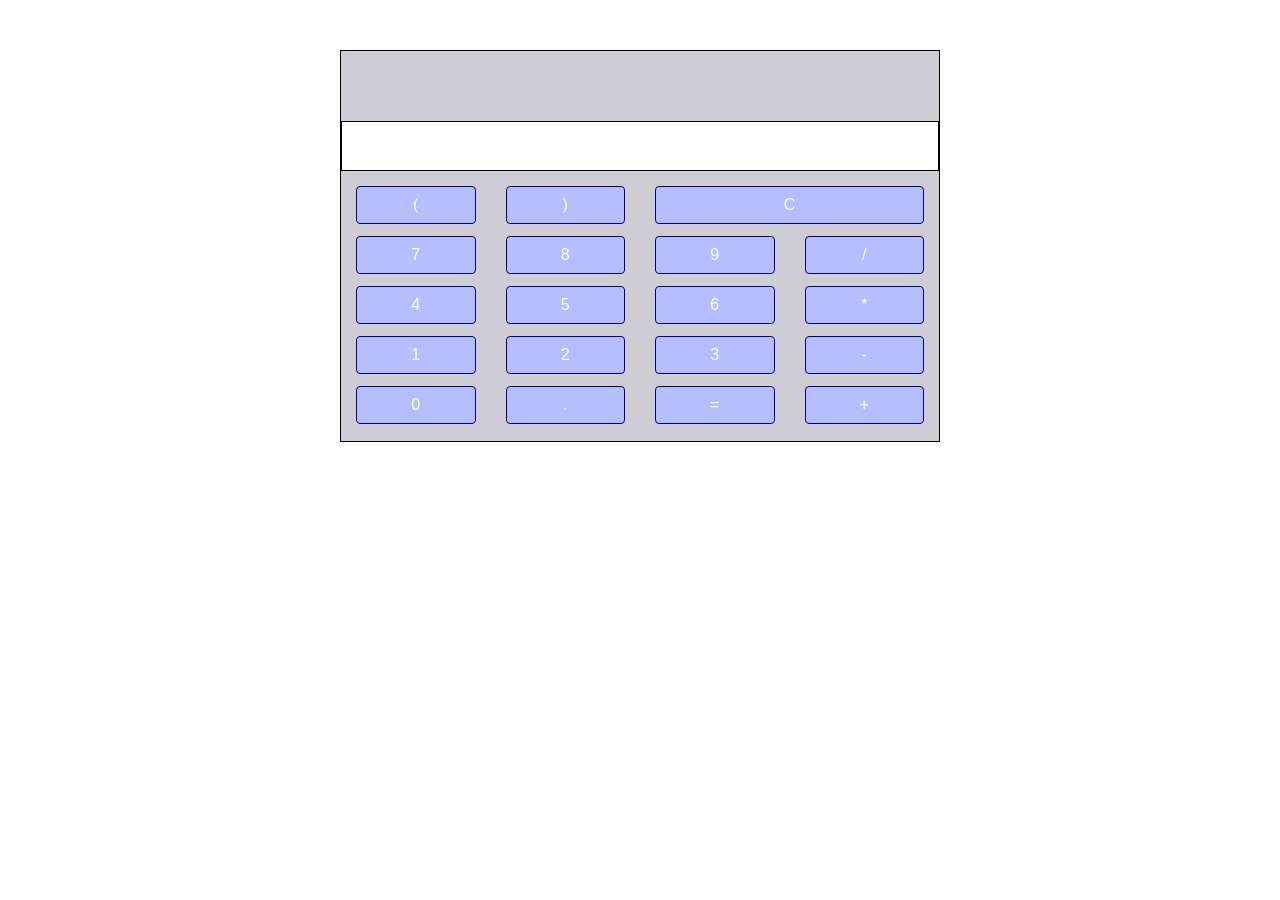
==== public/index.html @ c85efa23 "Initialized calculator for hosting" ====
<!DOCTYPE html>
<html lang="en">
  <head>
    <!-- Required meta tags -->
    <meta charset="utf-8">
    <meta name="viewport" content="width=device-width, initial-scale=1, shrink-to-fit=no">

    <!-- Bootstrap CSS -->
    <link rel="stylesheet" href="https://stackpath.bootstrapcdn.com/bootstrap/4.4.1/css/bootstrap.min.css" integrity="sha384-Vkoo8x4CGsO3+Hhxv8T/Q5PaXtkKtu6ug5TOeNV6gBiFeWPGFN9MuhOf23Q9Ifjh" crossorigin="anonymous">

    <link rel="stylesheet" href="styles.css">
    <title>Calculator</title>
  </head>
  <body>
    <div id="screen">
      <div id="calculator" class="container">
        <!--  Output Field -->
        <div class="row">
          <div class="col-md-12" id="outputscreen">
            <h1></h1>
          </div>
        </div>
        <!--  Input field  -->
        <div class="row">
          <div class="col-md-12" id="inputscreen">
            <h1> </h1>
          </div>
        </div>
        <!--  (, ), C  -->
        <div class="row">
          <div class="col-md-3 col-xs-1">
            <button type="button" class="btn btn-primary" value="(">(</button>
          </div>
          <div class="col-md-3 col-xs-1">
            <button type="button" class="btn btn-primary">)</button>
          </div>
          <div class="col-md-6 col-xs-1">
            <button type="button" class="btn btn-primary">C</button>
          </div>
        </div>
        <!--  7, 8, 9, /  -->
        <div class="row">
          <div class="col-md-3">
            <button type="button" class="btn btn-primary">7</button>
          </div>
          <div class="col-md-3">
            <button type="button" class="btn btn-primary">8</button>
          </div>
          <div class="col-md-3">
            <button type="button" class="btn btn-primary">9</button>
          </div>
          <div class="col-md-3">
            <button type="button" class="btn btn-primary">/</button>
          </div>
        </div>
        <!--  4, 5, 6, *  -->
        <div class="row">
          <div class="col-md-3">
            <button type="button" class="btn btn-primary">4</button>
          </div>
          <div class="col-md-3">
            <button type="button" class="btn btn-primary">5</button>
          </div>
          <div class="col-md-3">
            <button type="button" class="btn btn-primary">6</button>
          </div>
          <div class="col-md-3">
            <button type="button" class="btn btn-primary">*</button>
          </div>
        </div>
        <!--  1, 2, 3, -  -->
        <div class="row">
          <div class="col-md-3">
            <button type="button" class="btn btn-primary">1</button>
          </div>
          <div class="col-md-3">
            <button type="button" class="btn btn-primary">2</button>
          </div>
          <div class="col-md-3">
            <button type="button" class="btn btn-primary">3</button>
          </div>
          <div class="col-md-3">
            <button type="button" class="btn btn-primary">-</button>
          </div>
        </div>
        <!--  0, ., =, +  -->
        <div class="row">
          <div class="col-md-3">
            <button type="button" class="btn btn-primary">0</button>
          </div>
          <div class="col-md-3">
            <button type="button" class="btn btn-primary">.</button>
          </div>
          <div class="col-md-3">
            <button type="button" class="btn btn-primary">=</button>
          </div>
          <div class="col-md-3">
            <button type="button" class="btn btn-primary">+</button>
          </div>
        </div>
      </div>
    </div>

    <!-- Optional JavaScript -->
    <!-- jQuery first, then Popper.js, then Bootstrap JS -->
    <script src="https://code.jquery.com/jquery-3.4.1.slim.min.js" integrity="sha384-J6qa4849blE2+poT4WnyKhv5vZF5SrPo0iEjwBvKU7imGFAV0wwj1yYfoRSJoZ+n" crossorigin="anonymous"></script>
    <script src="https://cdn.jsdelivr.net/npm/popper.js@1.16.0/dist/umd/popper.min.js" integrity="sha384-Q6E9RHvbIyZFJoft+2mJbHaEWldlvI9IOYy5n3zV9zzTtmI3UksdQRVvoxMfooAo" crossorigin="anonymous"></script>
    <script src="https://stackpath.bootstrapcdn.com/bootstrap/4.4.1/js/bootstrap.min.js" integrity="sha384-wfSDF2E50Y2D1uUdj0O3uMBJnjuUD4Ih7YwaYd1iqfktj0Uod8GCExl3Og8ifwB6" crossorigin="anonymous"></script>
    <script src="calculator-logic.js">
    </script>
  </body>
</html>
---- public/styles.css ----
#screen {
  display: flex;
  justify-content: center;
}

#calculator {
  margin-top: 50px;
  padding-top: 20px;
  padding-bottom: 20px;
  width: 600px;
  /*width:100%;*/
  background-color: #CECDD4;
  border-style: solid;
  border-width: 1px;
  border-color: black;
}

.row {
  height: 50px;
}

h1 {
  font-size: 30px;
}

#outputscreen {
  text-align: right;
}

#inputscreen {
  background-color: white;
  border-color: black;
  border-width: 1px;
  border-style: solid;
  text-align: right;
}

.btn-primary {
  width: 100%;
  margin-top: 15px;
  margin-bottom: 5px;
  background-color: #B5BEFF;
  border-color: darkblue;
}
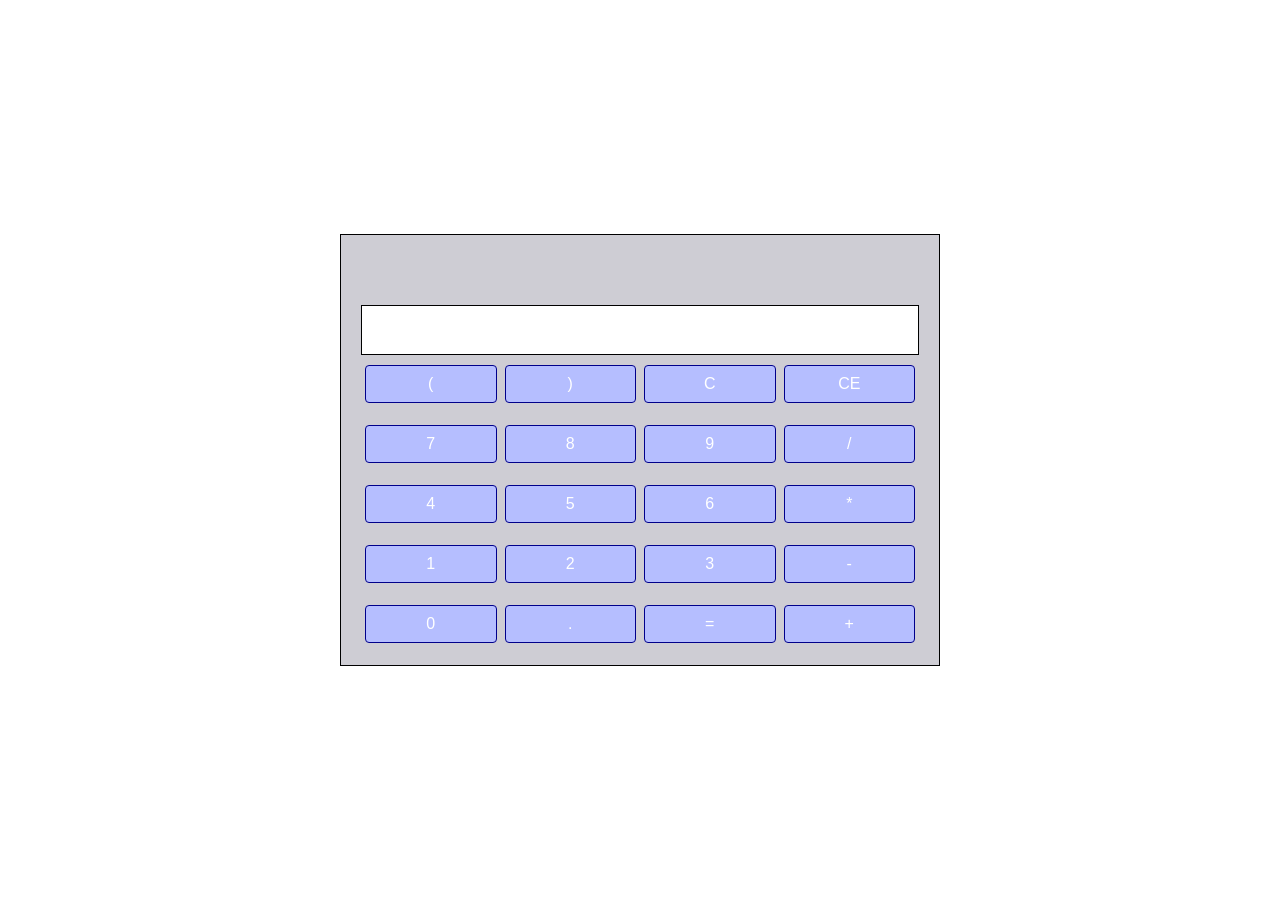
==== commit 95797da5: "Added functionality for resizing to mobile" ====
--- a/public/index.html
+++ b/public/index.html
@@ -28,14 +28,17 @@
         </div>
         <!--  (, ), C  -->
         <div class="row">
-          <div class="col-md-3 col-xs-1">
+          <div class="col-md-3">
             <button type="button" class="btn btn-primary" value="(">(</button>
           </div>
-          <div class="col-md-3 col-xs-1">
+          <div class="col-md-3">
             <button type="button" class="btn btn-primary">)</button>
           </div>
-          <div class="col-md-6 col-xs-1">
+          <div class="col-md-3">
             <button type="button" class="btn btn-primary">C</button>
+          </div>
+          <div class="col-md-3">
+            <button type="button" class="btn btn-primary">CE</button>
           </div>
         </div>
         <!--  7, 8, 9, /  -->
--- a/public/styles.css
+++ b/public/styles.css
@@ -1,22 +1,33 @@
 #screen {
   display: flex;
-  justify-content: center;
+  width: 100vw;
+  height: 100vh;
 }
 
 #calculator {
-  margin-top: 50px;
-  padding-top: 20px;
-  padding-bottom: 20px;
-  width: 600px;
-  /*width:100%;*/
   background-color: #CECDD4;
   border-style: solid;
   border-width: 1px;
   border-color: black;
+  height: auto;
+  margin: auto;
+  width: 100%;
+}
+
+@media only screen and (min-width: 600px) {
+  #calculator {
+    max-width: 600px;
+  }
 }
 
 .row {
   height: 50px;
+  flex-wrap: nowrap;
+  margin: 10px 5px;
+}
+
+.col-md-3, .col-xs-1 {
+  padding: 0 4px;
 }
 
 h1 {
@@ -37,8 +48,6 @@
 
 .btn-primary {
   width: 100%;
-  margin-top: 15px;
-  margin-bottom: 5px;
   background-color: #B5BEFF;
   border-color: darkblue;
 }
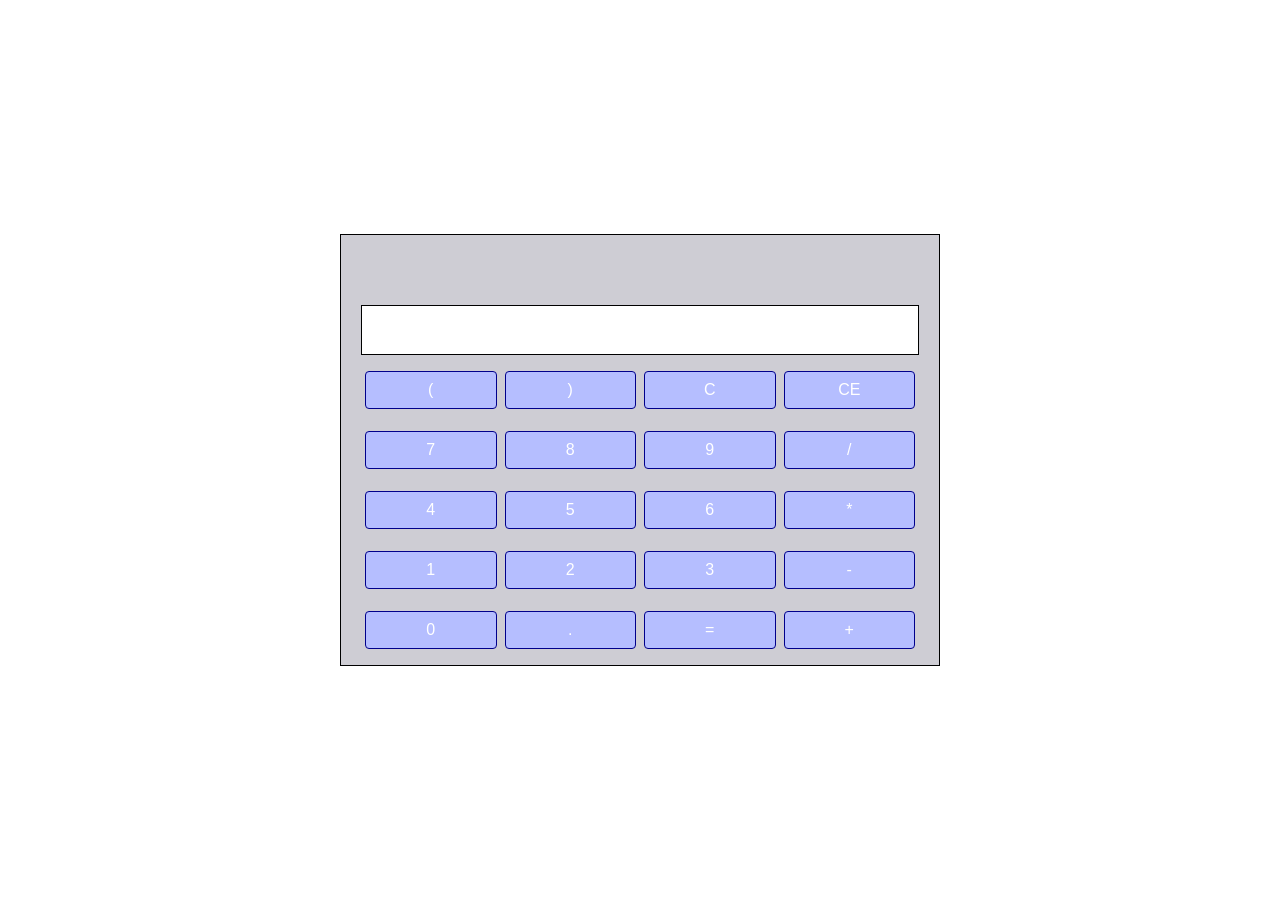
==== commit 7c5f6f91: "Fixed overflowing on the input and output text boxes" ====
--- a/public/index.html
+++ b/public/index.html
@@ -23,7 +23,7 @@
         <!--  Input field  -->
         <div class="row">
           <div class="col-md-12" id="inputscreen">
-            <h1> </h1>
+            <h1></h1>
           </div>
         </div>
         <!--  (, ), C  -->
--- a/public/styles.css
+++ b/public/styles.css
@@ -12,11 +12,29 @@
   height: auto;
   margin: auto;
   width: 100%;
+  font-size: 20px;
+}
+
+#outputscreen h1 {
+  font-size: 15px;
+}
+
+#inputscreen h1 {
+  font-size: 20px;
 }
 
 @media only screen and (min-width: 600px) {
   #calculator {
     max-width: 600px;
+    font-size: 30px;
+  }
+
+  #outputscreen h1 {
+    font-size: 22px;
+  }
+
+  #inputscreen h1 {
+    font-size: 30px;
   }
 }
 
@@ -30,12 +48,9 @@
   padding: 0 4px;
 }
 
-h1 {
-  font-size: 30px;
-}
-
 #outputscreen {
   text-align: right;
+  overflow: hidden;
 }
 
 #inputscreen {
@@ -44,6 +59,7 @@
   border-width: 1px;
   border-style: solid;
   text-align: right;
+  overflow: hidden;
 }
 
 .btn-primary {
